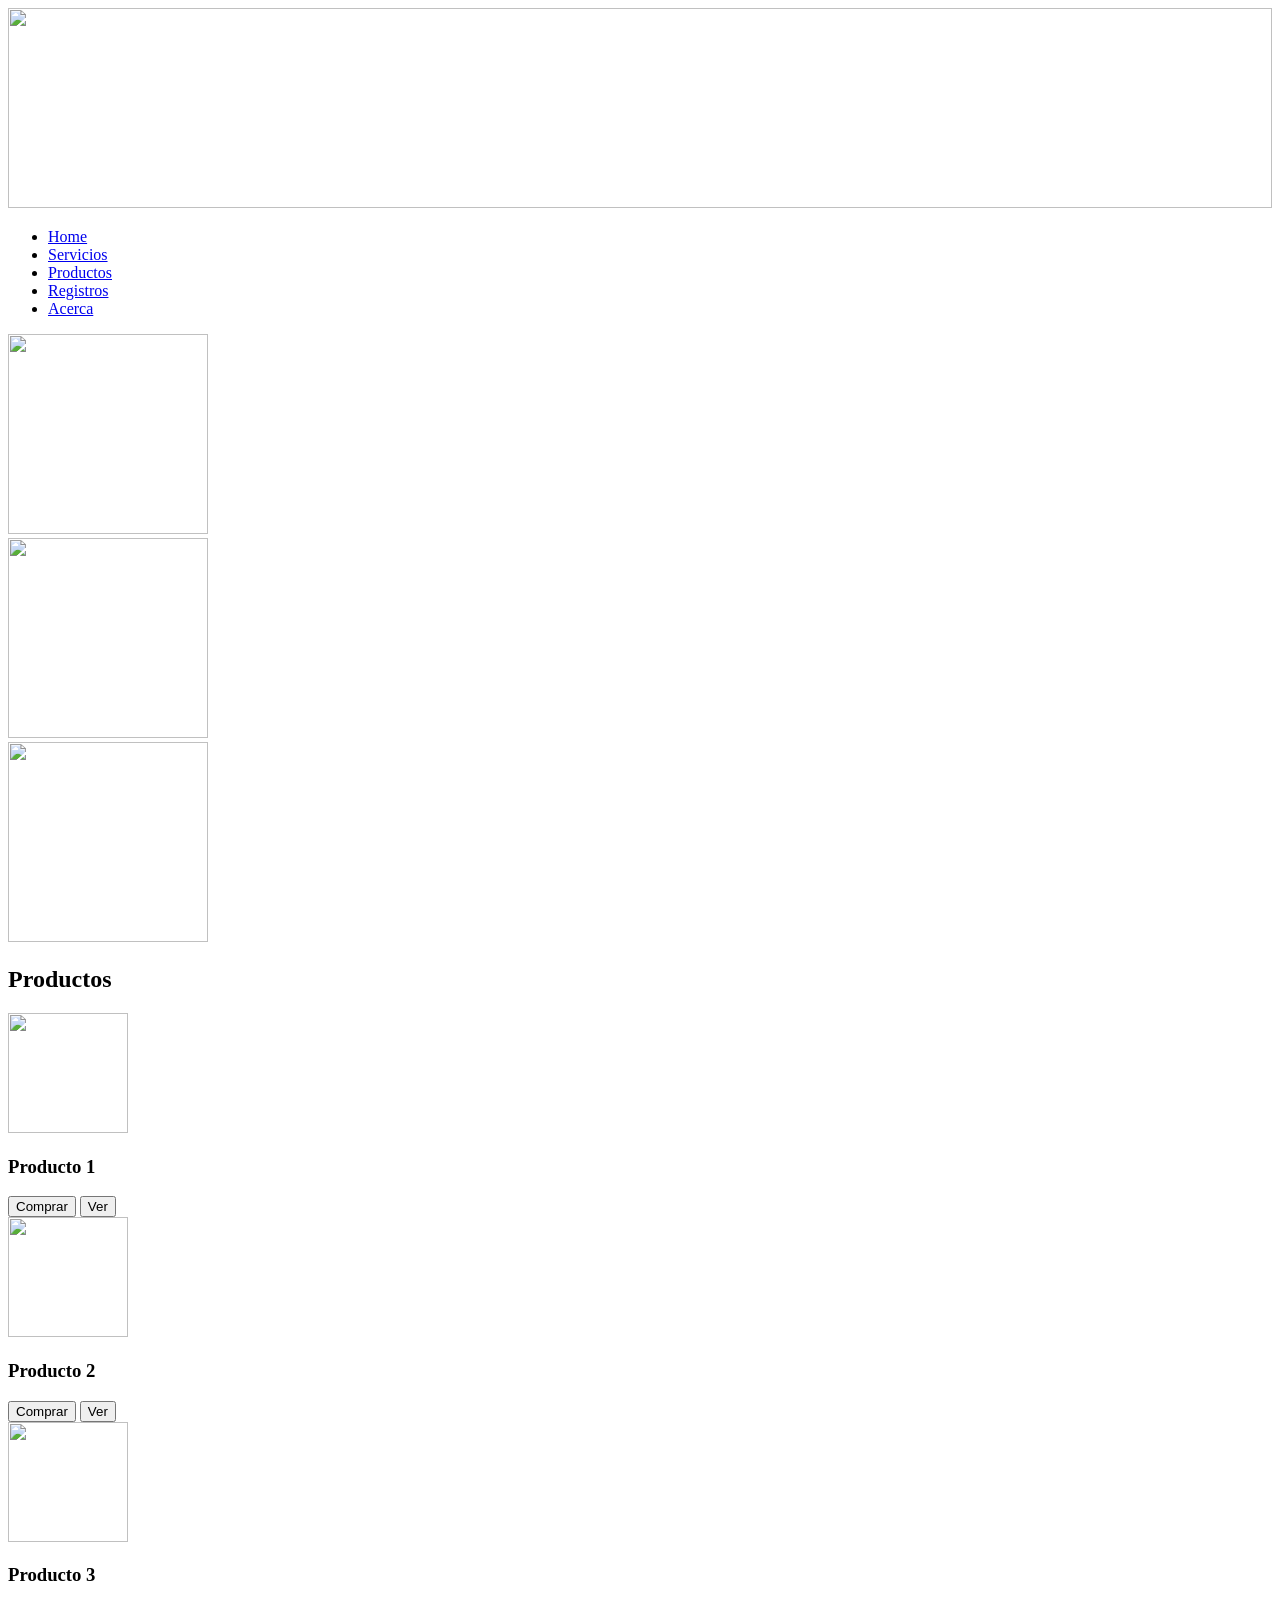
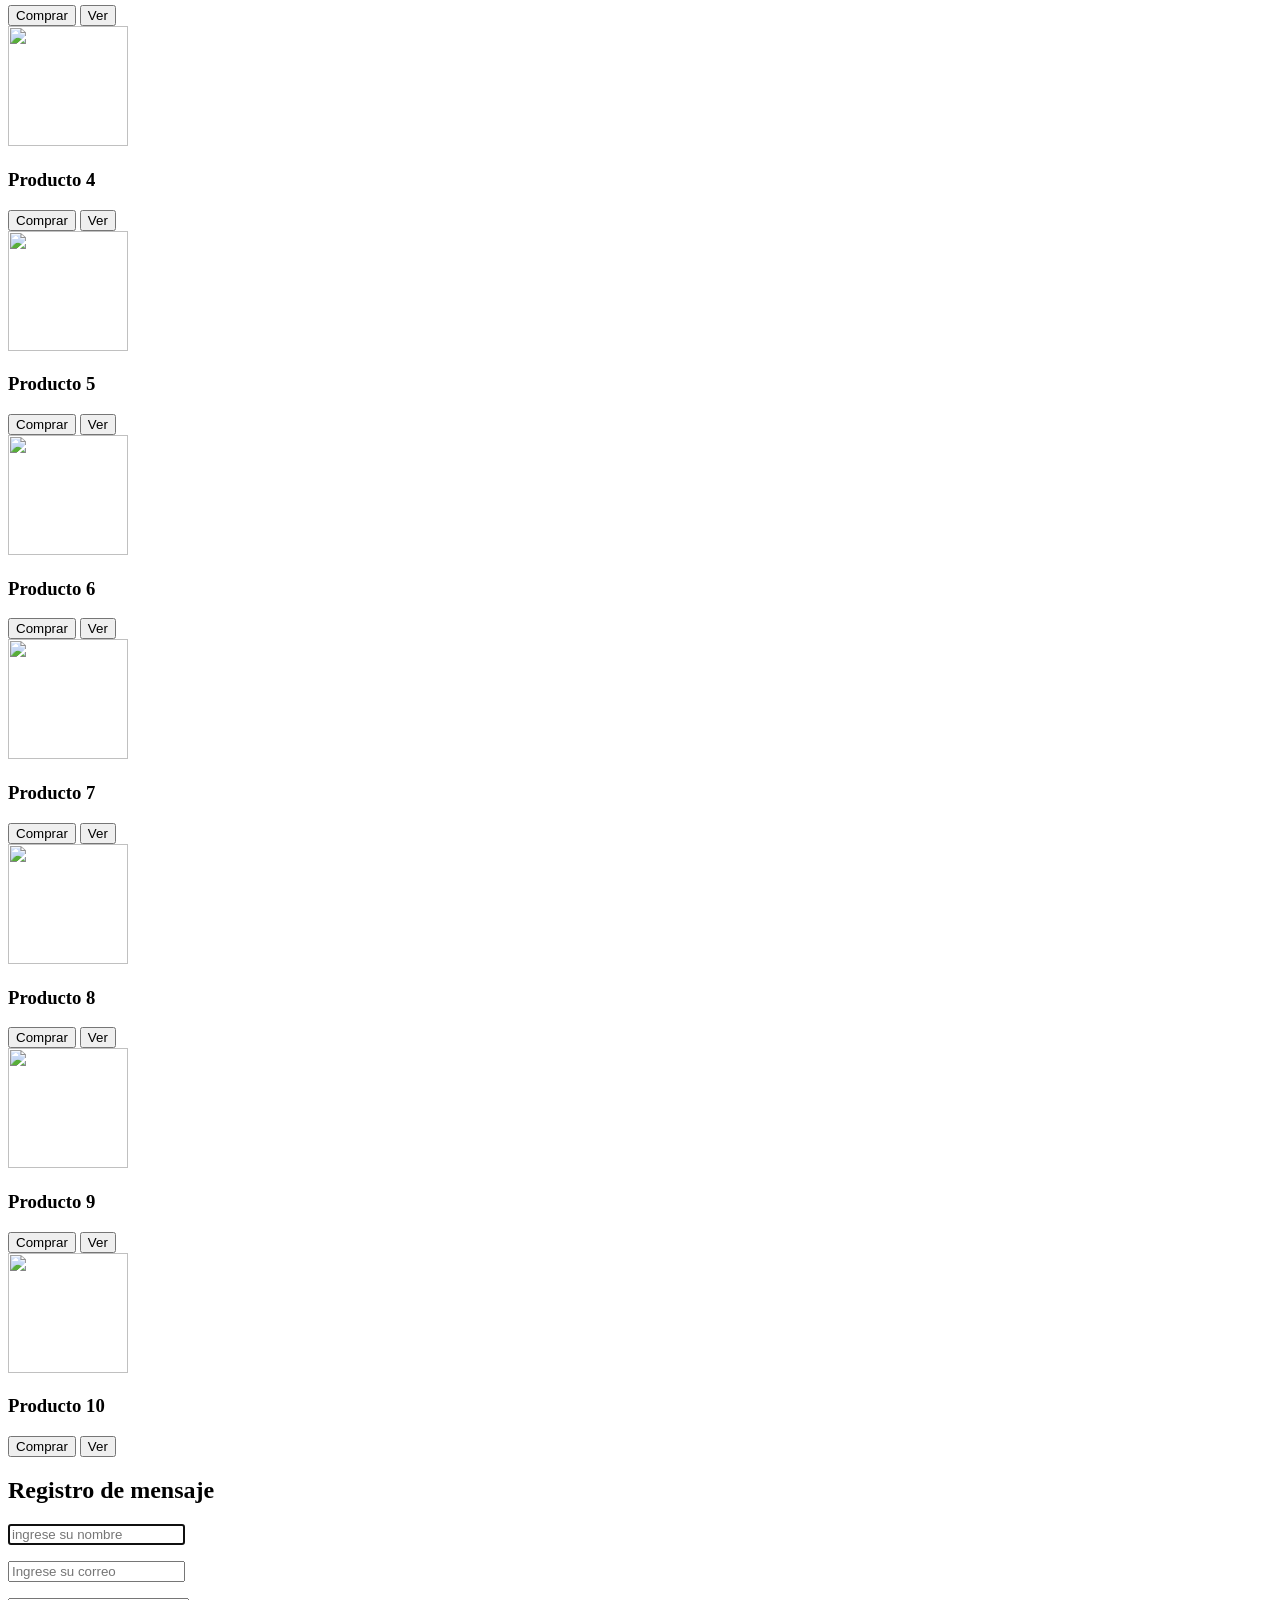
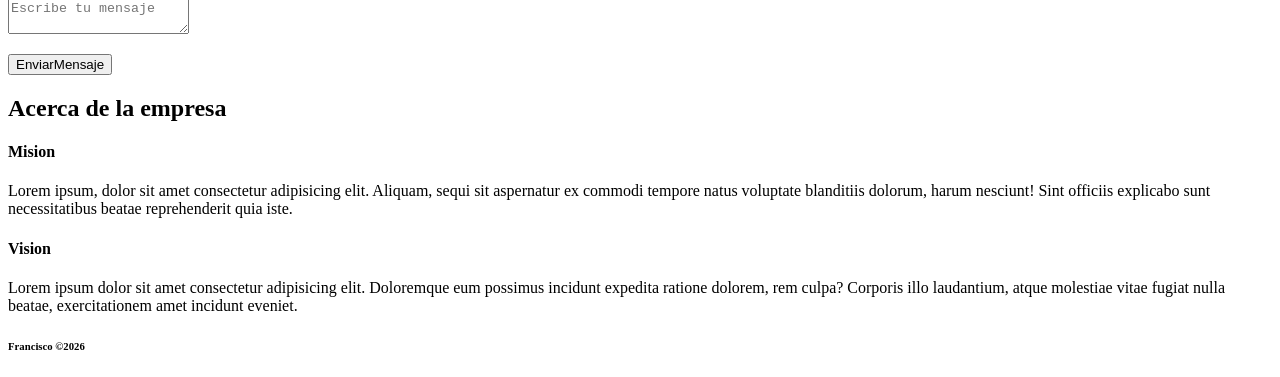
==== index.html @ cdcc5b0a "Add files via upload" ====
<!DOCTYPE html>
<html lang="en">
<head>
    <meta charset="UTF-8">
    <meta name="viewport" content="width=device-width, initial-scale=1.0">
    <link rel="stylesheet" href="CSS/estilos.css"> 
    <title>Home</title>
</head>
<body>
    <div id="contenedor"> 
        <header> 
            <img src="imgs/Volcan.jpg" width="100%" height="200px"> 
        </header>

        <nav id="menu">
            <ul> 
                <li> <a href="Home.html"> Home</a></li>
                <li> <a href="servicios.html"> Servicios</a></li>
                <li> <a href="productos.html"> Productos</a></li>
                <li> <a href="registros.html"> Registros</a></li>
                <li> <a href="acerca.html"> Acerca</a></li>
            </ul>
        </nav>

        <section id="principal">
            <aside class="tarjeta">
                <img src="imgs/img1.jpg" width="200px" height="200px"> 
            </aside>
            <aside class="tarjeta">
                <img src="imgs/img2jpg.jpg" width="200px" height="200px"> 
            </aside>
            <aside class="tarjeta">
                <img src="imgs/img3.jpg" width="200px" height="200px"> 
            </aside>
        </section>

        <h2>Productos</h2>
        <section>

            <aside class="producto">

                <div class="centrar">
                <img src="imgs/img1.jpg" width="120px" height="120px">
                </div>
                <h3>Producto 1</h3>
                <div class="botones">
                    <button class="boton">Comprar</button>
                    <button class="boton boton2">Ver</button>
                </div>
            </aside>

            <aside class="producto">
                <div class="centrar">
                <img src="imgs/img1.jpg" width="120px" height="120px">
                </div>
                <h3>Producto 2</h3>
                <div class="botones">
                    <button class="boton">Comprar</button>
                    <button class="boton boton2">Ver</button>
                </div>
            </aside>

            <aside class="producto">
                <div class="centrar">
                <img src="imgs/img1.jpg" width="120px" height="120px">
                </div>
                <h3>Producto 3</h3>
                <div class="botones">
                    <button class="boton">Comprar</button>
                    <button class="boton boton2">Ver</button>
                </div>
            </aside>

            <aside class="producto">
               <div class="centrar">
                <img src="imgs/img1.jpg" width="120px" height="120px">
                </div>
                <h3>Producto 4</h3>
                <div class="botones">
                    <button class="boton">Comprar</button>
                    <button class="boton boton2">Ver</button>
                </div>
            </aside>

            <aside class="producto">
                <div class="centrar">
                <img src="imgs/img1.jpg" width="120px" height="120px">
                </div>
                <h3>Producto 5</h3>
                <div class="botones">
                    <button class="boton">Comprar</button>
                    <button class="boton boton2">Ver</button>
                </div>
            </aside>

            <aside class="producto">
                <div class="centrar">
                <img src="imgs/img1.jpg" width="120px" height="120px">
                </div>
                <h3>Producto 6</h3>
                <div class="botones">
                    <button class="boton">Comprar</button>
                    <button class="boton boton2">Ver</button>
                </div>
            </aside>

            <aside class="producto">
                <div class="centrar">
                <img src="imgs/img1.jpg" width="120px" height="120px">
                </div>
                <h3>Producto 7</h3>
                <div class="botones">
                    <button class="boton">Comprar</button>
                    <button class="boton boton2">Ver</button>
                </div>
            </aside>

            <aside class="producto">
                <div class="centrar">
                <img src="imgs/img1.jpg" width="120px" height="120px">
                </div>
                <h3>Producto 8</h3>
                <div class="botones">
                    <button class="boton">Comprar</button>
                    <button class="boton boton2">Ver</button>
                </div>
            </aside>

            <aside class="producto">
                <div class="centrar">
                <img src="imgs/img1.jpg" width="120px" height="120px">
                </div>
                <h3>Producto 9</h3>
                <div class="botones">
                    <button class="boton">Comprar</button>
                    <button class="boton boton2">Ver</button>
                </div>
            </aside>

            <aside class="producto">
                <div class="centrar">
                <img src="imgs/img1.jpg" width="120px" height="120px">
                </div>
                <h3>Producto 10</h3>
                <div class="botones">
                    <button class="boton">Comprar</button>
                    <button class="boton boton2">Ver</button>
                </div>
            </aside>
        </section>

        <h2>Registro de mensaje</h2>
        <section class="formulario">
            <div class="registro">
                <p>
                    <input type="text" id="nombre" name="nombre" placeholder="ingrese su nombre" required autofocus class="caja">
                </p>
                <p>
                    <input type="text"id="correo" name="correo" placeholder="Ingrese su correo" class="caja">
                </p>
                <p>
                    <textarea id="msg" name="msg" placeholder="Escribe tu mensaje" required></textarea>
                </p>
                <p>
                    <input type="submit" value="EnviarMensaje" name="enviar" class="remitir">
                </p>
            </div>
        </section>

        <h2>Acerca de la empresa</h2>
        <section class="empresa">
            <h4>Mision</h4>
            <article>
                Lorem ipsum, dolor sit amet consectetur adipisicing elit. Aliquam, sequi sit aspernatur ex commodi tempore natus voluptate blanditiis dolorum, harum nesciunt! Sint officiis explicabo sunt necessitatibus beatae reprehenderit quia iste.
            </article>
            <h4>Vision</h4>
            <article>
                Lorem ipsum dolor sit amet consectetur adipisicing elit. Doloremque eum possimus incidunt expedita ratione dolorem, rem culpa? Corporis illo laudantium, atque molestiae vitae fugiat nulla beatae, exercitationem amet incidunt eveniet.
            </article>
        </section>
        <footer>
            <h6>Francisco ©2026</h6>
        </footer>
    </div>
</body>
</html>
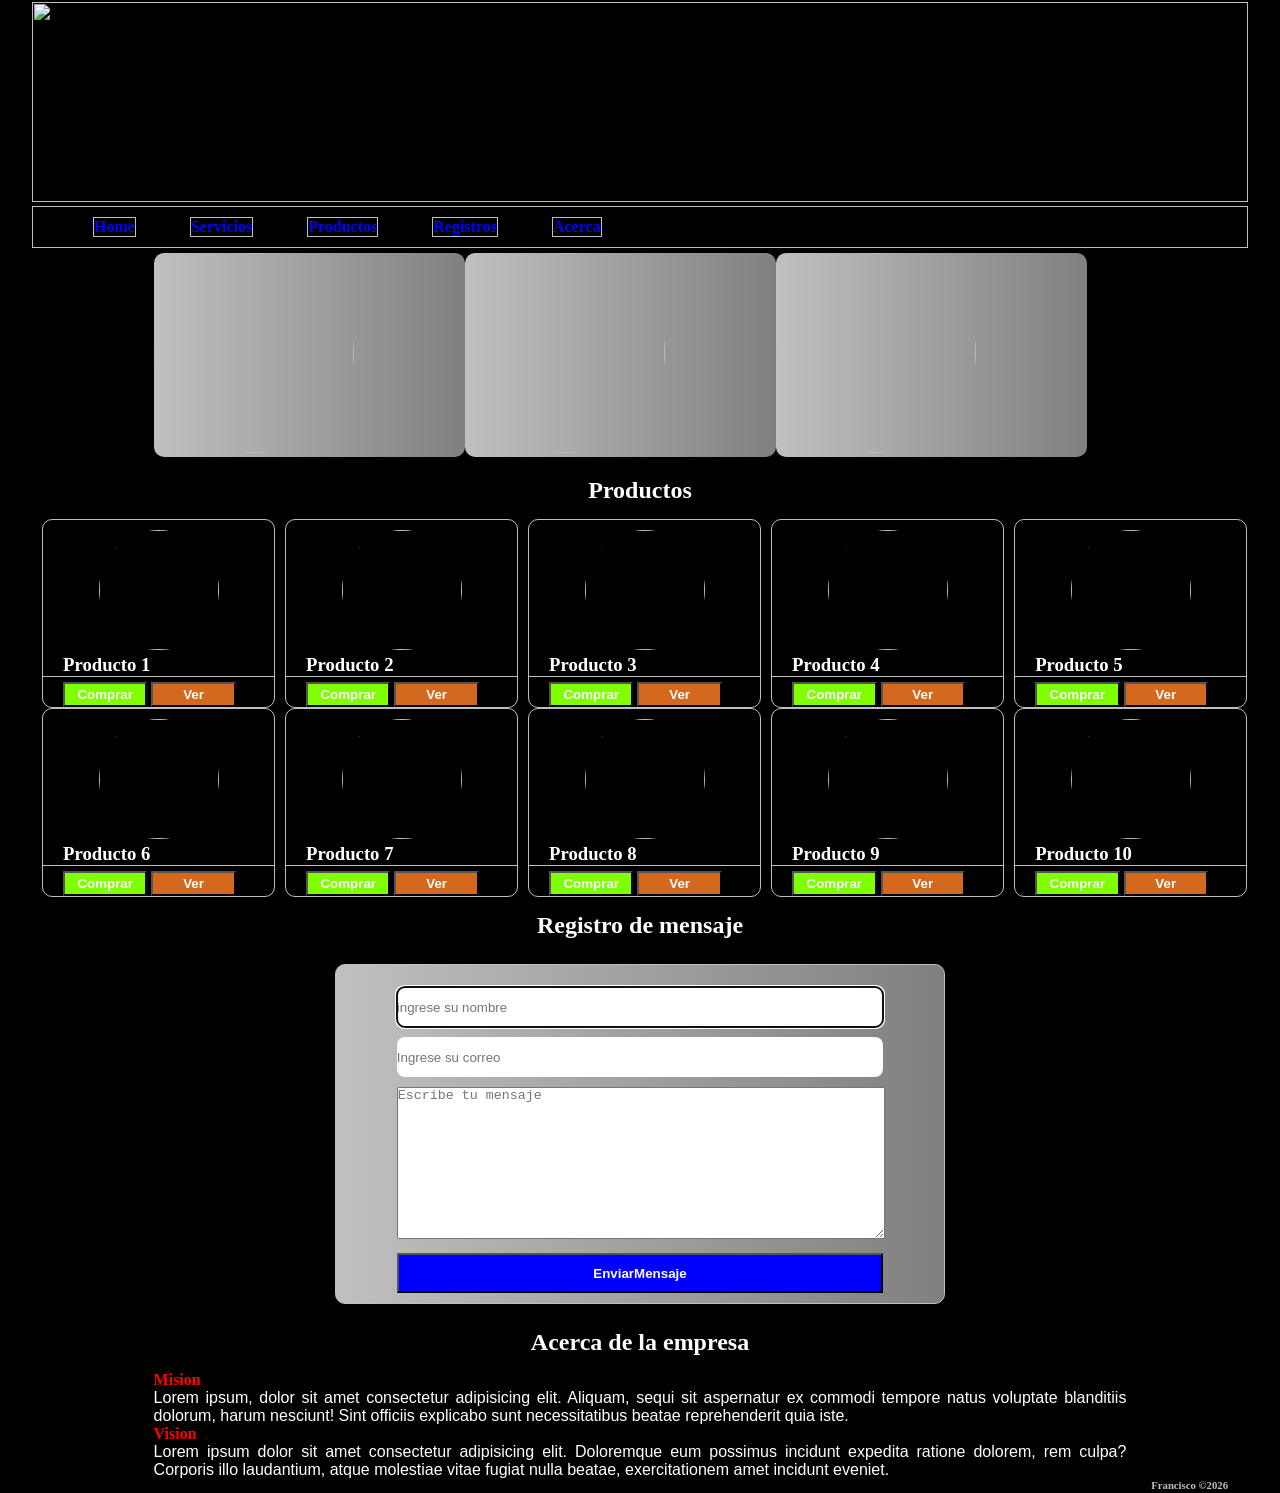
==== commit 408a2a89: "Update index.html" ====
--- a/index.html
+++ b/index.html
@@ -3,7 +3,7 @@
 <head>
     <meta charset="UTF-8">
     <meta name="viewport" content="width=device-width, initial-scale=1.0">
-    <link rel="stylesheet" href="CSS/estilos.css"> 
+    <link rel="stylesheet" href="estilos.css"> 
     <title>Home</title>
 </head>
 <body>
@@ -183,4 +183,4 @@
         </footer>
     </div>
 </body>
-</html>+</html>
--- a/estilos.css
+++ b/estilos.css
@@ -0,0 +1,163 @@
+/*
+    Selector Universal
+*/
+
+*{
+    /* Propiedad:valor*/
+    margin: 0; /* Margen */
+    padding: 0; /* sangria */
+}
+
+body{
+    background-color: black; /* color Fondo */
+    color: white; /* Color letra */
+}
+
+#contenedor{
+    width: 95%;
+    margin: 2px auto;
+    /*background-color: silver;*/
+}
+
+#menu{
+    border: 1px silver solid;
+    padding: 10px;
+}
+
+nav ul li{
+    display: inline-block;
+    margin-left: 50px;
+    border: 1px silver solid;
+}
+
+nav ul li a{
+    text-decoration: none;
+    color: blue;
+    font-weight: bold;
+}
+
+#principal{
+    width: 80%;
+    margin: 5px auto;
+}
+
+.tarjeta{
+    float: left;
+    width: 32%;
+    background: linear-gradient(to right,silver,gray);
+    border-radius: 10px;
+}
+
+.tarjeta img{
+    border-radius: 100px;
+}
+
+h2{
+    text-align: center;
+    clear: both;
+    padding: 15px 0;
+}
+
+section{
+    display: flow-root;
+}
+
+section .producto{
+    margin-left: 10px;
+    float: left;
+    width: 19%;
+    border: 1px silver solid;
+    padding-top: 10px;
+    border-radius: 10px;
+}
+.centrar{
+    text-align: center;
+}
+
+.centrar img{
+    border-radius: 120px;
+}
+
+h3{
+    padding-left: 20px; 
+}
+
+.botones{
+    padding-left: 20px;
+    padding-top: 5px;
+    border-top: 1px silver solid;
+}
+
+.boton{
+    width: 40%;
+    height: 25px;
+    background-color: chartreuse;
+    color: white;
+    font-weight: bold;
+}
+
+.boton2{
+    background-color: chocolate;
+}
+
+.formulario{
+    width: 50%;
+    margin: 10px auto;
+    background: linear-gradient(to right,silver,grey);
+    border: 1px silver solid;
+    border-radius: 10px;
+}
+
+.registro{
+    width: 80%;
+    padding-top: 20px;
+    margin: 2px auto;
+}
+
+.caja{
+    width: 100%;
+    height: 40px;
+    border-radius: 8px;
+    border: none;
+}
+
+p{
+    margin-bottom: 10px;
+}
+
+textarea{
+    width: 100%;
+    height: 150px;
+}
+
+.remitir{
+    width: 100%;
+    height: 40px;
+    background-color: blue;
+    font-family: Verdana, Geneva, Tahoma, sans-serif;
+    font-weight: bold;
+    color: white;
+
+}
+
+h4{
+    color: red;
+}
+
+article{
+    text-align: justify;
+    font-family: Arial, Helvetica, sans-serif;
+    font-size: 1em;
+    margin:0px auto;
+}
+
+.empresa{
+    width: 80%;
+    margin: 0px auto;
+}
+
+footer{
+    text-align: right;
+    padding-right: 20px;
+    color:silver;
+}
